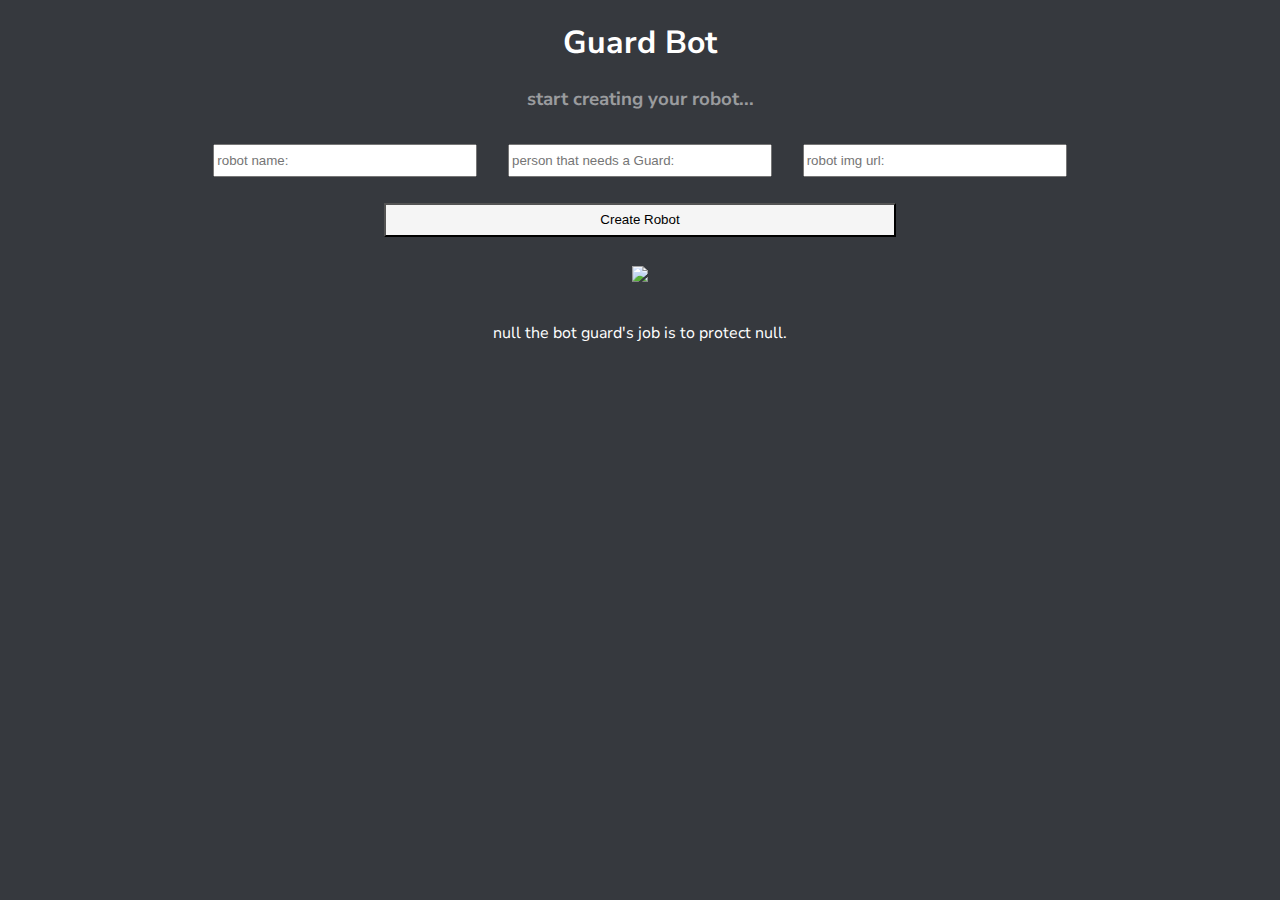
==== creatingPageGuard.html @ 501e68ce "Initial commit" ====
<!DOCTYPE html>
<html lang="en">
<head>
    <meta charset="UTF-8">
    <meta http-equiv="X-UA-Compatible" content="IE=edge">
    <meta name="viewport" content="width=device-width, initial-scale=1.0">
    <title>ROBOT FACTORY: Guard Bot</title>
    <link rel="stylesheet" href="style.css">
</head>
<body>
    <h1 id="head">Guard Bot</h1>
    <h3 class="subHead">start creating your robot...</h3>

    <div class="createBot">
        <input type="text" placeholder="robot name:" class="aName">
        <input type="text" placeholder="person that needs a Guard:" class="aJob">
        <input type="text" placeholder="robot img url:" class="aImage">
        <br>    
        <button onclick="createBot()" id="createBotButton">Create Robot</button>
    </div>

    <div class="profile">
        <div class="bImageGuard"></div>
        <div class="txt">
            <h2 class="bNameGuard"></h2>
            <p class="bJobGuard"></p>
        </div>
    </div>

    <script src="robotGuard.js"></script>
</body>
</html>
---- style.css ----
@import url('https://fonts.googleapis.com/css2?family=Nunito+Sans:ital,wght@0,200;0,300;0,400;0,600;0,700;0,800;0,900;1,200;1,300;1,400;1,600;1,700;1,800;1,900&display=swap');

body {
    background-color: #36393e;
}

h1, h2, p {
    color: white;
    font-family: 'Nunito Sans', sans-serif;
}
h2 {
    font-weight: 900;
}
h3 {
    color: #ffffff80;
    font-family: 'Nunito Sans', sans-serif;

}

.huge {
    display: flex;
    flex-wrap: wrap;

}
#head, .subHead {
    text-align: center;
}

.big {
    margin: 1em;
    display: flex;
    width: 45vw;
}
.huge > .big > img{
    width: 40%;
    margin-right: 1em;
    object-fit: cover;
}
.small {
    width: 60%;
}
a {
    text-decoration-color: white;
}
#bigLink {
    text-align: center;
}
#linkk {
    color: white;
}

.createBot {
    text-align: center;
}
input {
    margin: 1em;
    width: 20vw;
    height: 2em;
}
#createBotButton {
    margin: 1em;
    width: 40vw;
    height: 2.5em;
    background-color: whitesmoke;
}

.profile {
    margin: 1em;
    text-align: center;
}
.showRobotImage {
    width: 350px;
    height: 400px;
    margin-left: auto;
    margin-right: auto;
}
.txt {
    padding: 1em;
}
#showRobotImage {
    width: 40vw;
}
.profile {
    border: white;
}
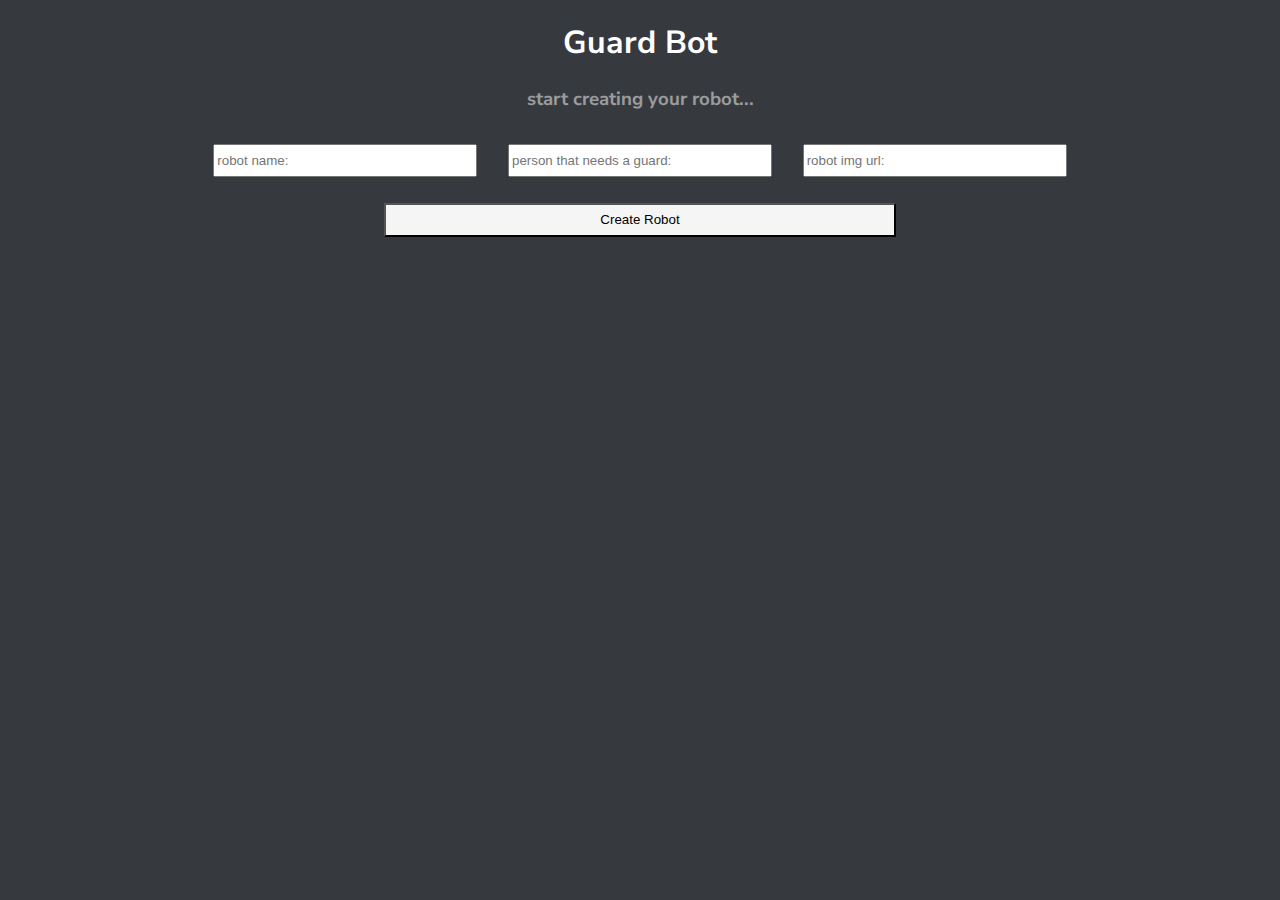
==== commit 4569ecaa: "all able add  robot to arr" ====
--- a/creatingPageGuard.html
+++ b/creatingPageGuard.html
@@ -12,20 +12,14 @@
     <h3 class="subHead">start creating your robot...</h3>
 
     <div class="createBot">
-        <input type="text" placeholder="robot name:" class="aName">
-        <input type="text" placeholder="person that needs a Guard:" class="aJob">
-        <input type="text" placeholder="robot img url:" class="aImage">
+        <input type="text" placeholder="robot name:" class="aNameG">
+        <input type="text" placeholder="person that needs a guard:" class="aJobG">
+        <input type="text" placeholder="robot img url:" class="aImageG">
         <br>    
         <button onclick="createBot()" id="createBotButton">Create Robot</button>
     </div>
 
-    <div class="profile">
-        <div class="bImageGuard"></div>
-        <div class="txt">
-            <h2 class="bNameGuard"></h2>
-            <p class="bJobGuard"></p>
-        </div>
-    </div>
+    <div class="profile"></div>
 
     <script src="robotGuard.js"></script>
 </body>
